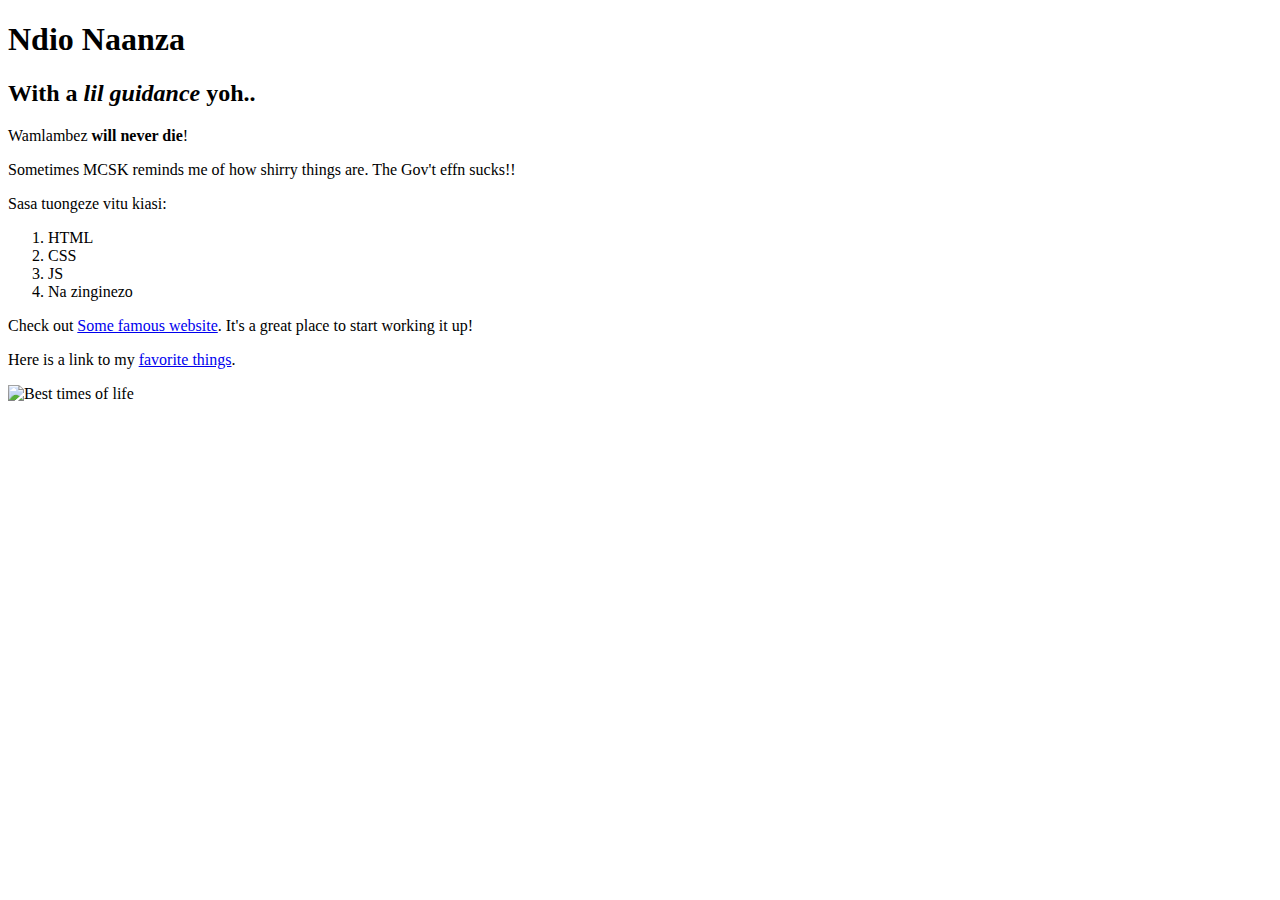
==== index.html @ 803f3f49 "first commit'" ====
<!DOCTYPE html>
<html lang="en" dir="ltr">
  <head>
    <meta charset="utf-8">
    <link href="css/styles.css" rel="stylesheet" type="text/css">
    <title>The first of many</title>
  </head>
  <body>
    <h1>Ndio Naanza</h1>
    <h2>With a <em>lil guidance</em> yoh..</h2>
   <p>Wamlambez <strong>will never die</strong>!</p>
   <p>Sometimes MCSK reminds me of how shirry things are. The Gov't effn sucks!!</p>
   <p>Sasa tuongeze vitu kiasi:</p>
   <ol>
     <li>HTML</li>
     <li>CSS</li>
     <li>JS</li>
     <li>Na zinginezo</li>
   </ol>
   <p>Check out <a href="http://pornhub.com/">Some famous website</a>. It's a great place to start working it up!</p>
   <p>Here is a link to my <a href="favourite-things.html">favorite things</a>.</p>
   <img src="Images/Egypt.jpg" alt="Best times of life">
  </body>
</html>
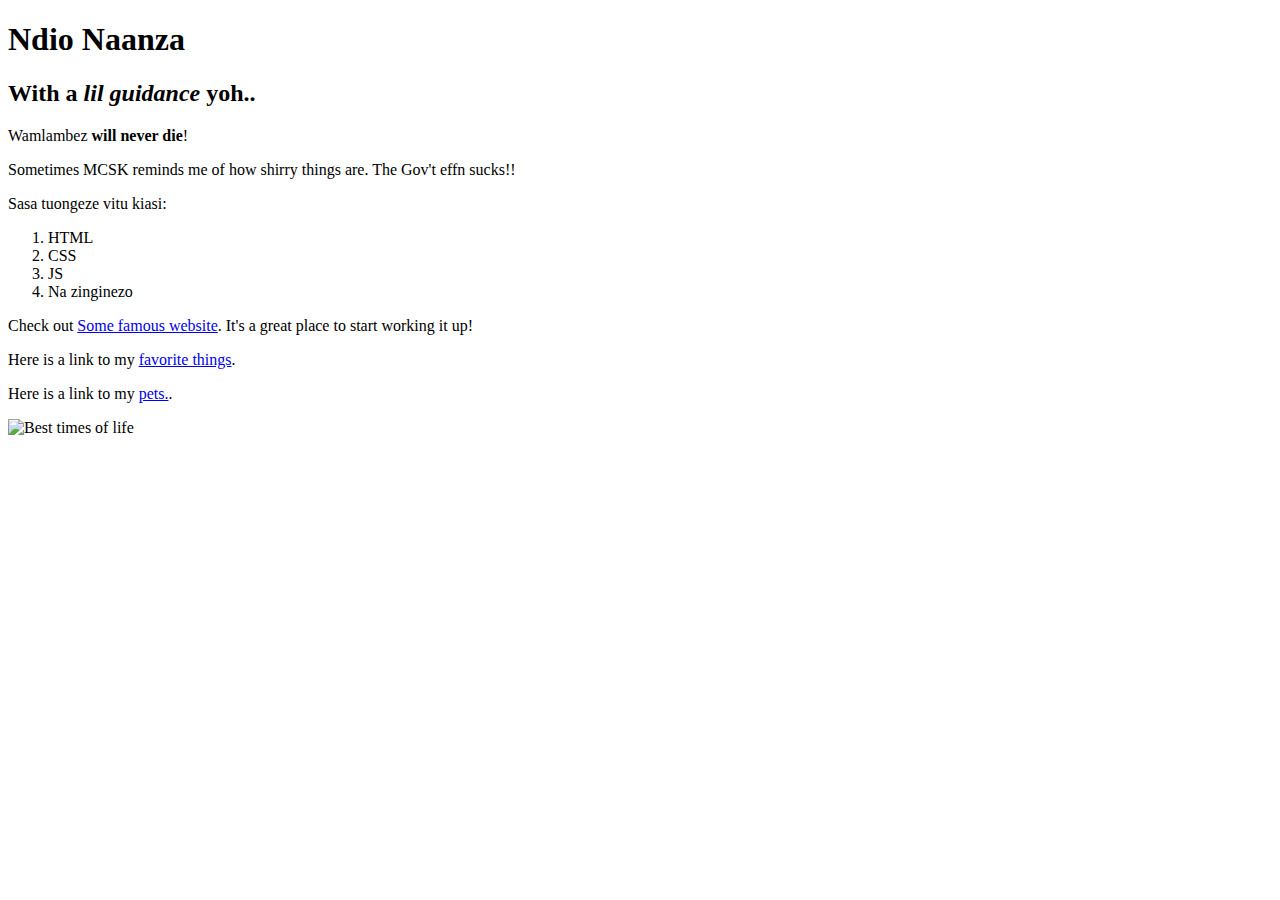
==== commit 4a6e9d98: "Updates" ====
--- a/index.html
+++ b/index.html
@@ -19,6 +19,7 @@
    </ol>
    <p>Check out <a href="http://pornhub.com/">Some famous website</a>. It's a great place to start working it up!</p>
    <p>Here is a link to my <a href="favourite-things.html">favorite things</a>.</p>
+   <p>Here is a link to my <a href="http://nthigalee.github.io/Repo1/pets">pets.</a>.</p>
    <img src="Images/Egypt.jpg" alt="Best times of life">
   </body>
 </html>
